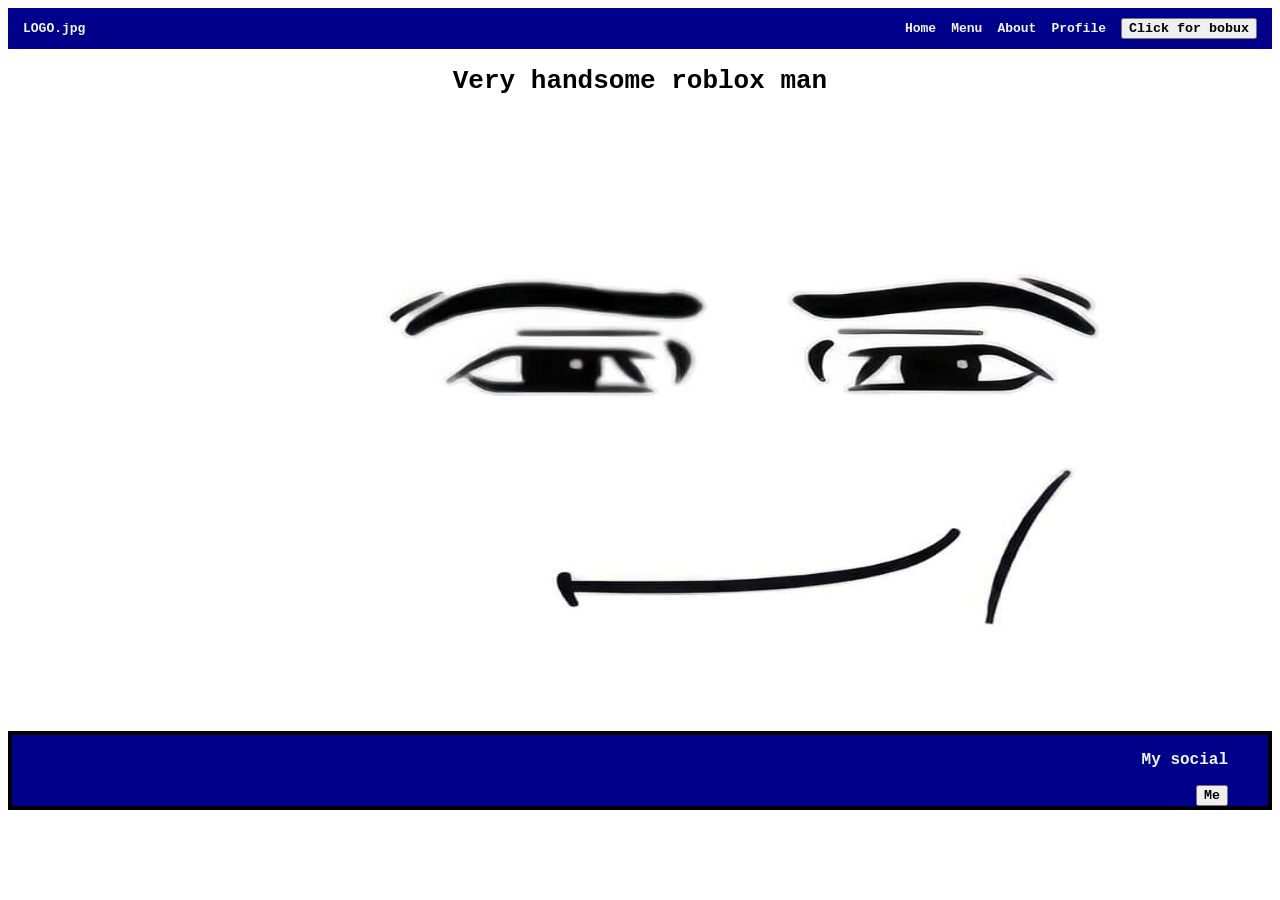
==== index.html @ abb8d04a "Update index.html" ====
<!DOCTYPE html>
<html lang="en">
<head>
    <meta charset="UTF-8">
    <meta name="viewport" content="width=device-width, initial-scale=1.0">
    <title>free bobux.com</title>
    <link rel="stylesheet" href="style.css"
</head>
<body>
    <nav class="navbar">
        <div class="nav-item">LOGO.jpg</div>

        <div class="nav-item-container">
            <div class="nav-item">Home</div>
            <div class="nav-item">Menu</div>
            <div class="nav-item">About</div>
            <div class="nav-item">Profile</div>
            <a href="https://www.youtube.com/watch?v=dQw4w9WgXcQ">
                <button class="robux">Click for bobux</button>
            </a>
        </div>
    </nav>
    <h1>
        Very handsome roblox man
    </h1>
    <p>
        <img src="roblox-man-face-smirk.jpg" alt="Manface" width="1500" height="600">
    </p>
</body>
<footer>
    <p class="my-social">My social</p>
    <a href="https://www.instagram.com/k9g.fr/">
    <button class="me">Me</button>
    </a>
</html>
---- style.css ----
.navbar{
    display: flex;
    padding: 10px 15px;
    column-gap: 5px;
    justify-content: space-between;
    flex-direction: row;
    background-color: darkblue;
    align-items: center;
}
.nav-item-container{
    display: flex;
    column-gap: 15px;
    align-items: center;
}
.nav-item{
    color:aliceblue;
}
.button{}
*{
    font-family: monospace;
    font-weight: bold;
}
footer{
    background-color: darkblue;
    color: aliceblue;
    font-size: large;
    text-align: right;
    padding-right: 40px;
    border: 4px black solid;
}
h1{
    text-align: center;
}
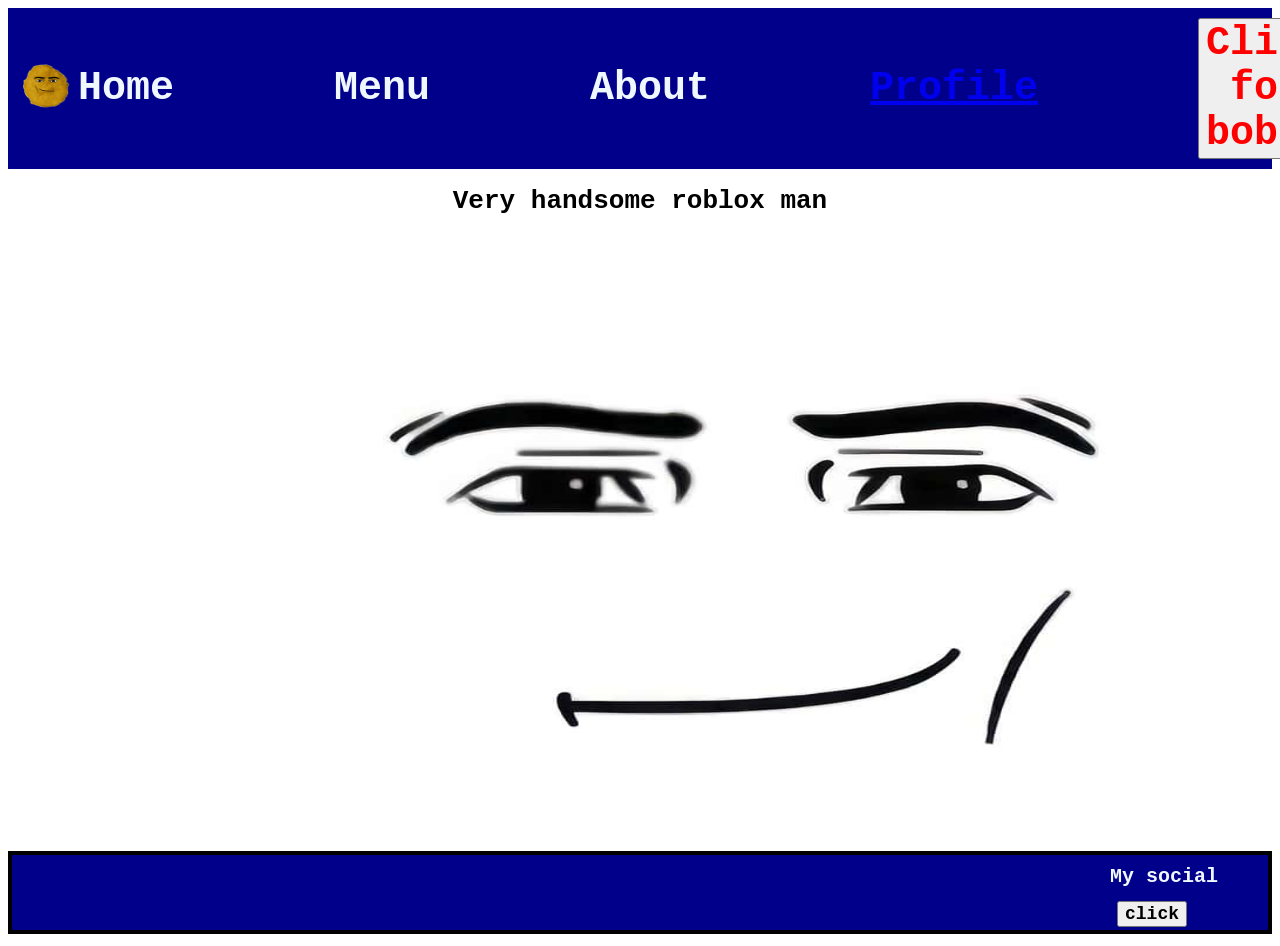
==== commit 54c52384: "hehe" ====
--- a/index.html
+++ b/index.html
@@ -4,17 +4,24 @@
     <meta charset="UTF-8">
     <meta name="viewport" content="width=device-width, initial-scale=1.0">
     <title>free bobux.com</title>
+    <link rel="icon" href="gegagedigedagedago-gedagedago.gif">
     <link rel="stylesheet" href="style.css"
 </head>
 <body>
     <nav class="navbar">
-        <div class="nav-item">LOGO.jpg</div>
+        <div class="logo">
+            <a href="https://www.youtube.com/watch?v=7_HfUVET0pM">
+                <img src="gegagedigedagedago-gedagedago.gif" alt="Potato" width="50" height="50">
+            </a>
+        </div>
 
         <div class="nav-item-container">
             <div class="nav-item">Home</div>
             <div class="nav-item">Menu</div>
             <div class="nav-item">About</div>
-            <div class="nav-item">Profile</div>
+            <a href="https://www.instagram.com/k9g.fr/">
+                <class="my_profile">Profile</button>
+            </a>
             <a href="https://www.youtube.com/watch?v=dQw4w9WgXcQ">
                 <button class="robux">Click for bobux</button>
             </a>
@@ -30,6 +37,6 @@
 <footer>
     <p class="my-social">My social</p>
     <a href="https://www.instagram.com/k9g.fr/">
-    <button class="me">Me</button>
+    <button class="me">click</button>
     </a>
 </html>
--- a/style.css
+++ b/style.css
@@ -9,13 +9,17 @@
 }
 .nav-item-container{
     display: flex;
-    column-gap: 15px;
+    column-gap: 160px;
     align-items: center;
+    font-size: 40px;
 }
 .nav-item{
     color:aliceblue;
 }
-.button{}
+.robux{
+    color: red;
+    font-size: 40px;
+}
 *{
     font-family: monospace;
     font-weight: bold;
@@ -23,11 +27,23 @@
 footer{
     background-color: darkblue;
     color: aliceblue;
-    font-size: large;
+    font-size: 20px;
     text-align: right;
     padding-right: 40px;
     border: 4px black solid;
 }
 h1{
     text-align: center;
+}
+.me{
+    margin: 3px 41px;
+    font-size: 18px;
+}
+.my-social{
+    margin: 10px;
+    padding: 0px;
+    border: 0px;
+}
+.my_profile{
+    
 }
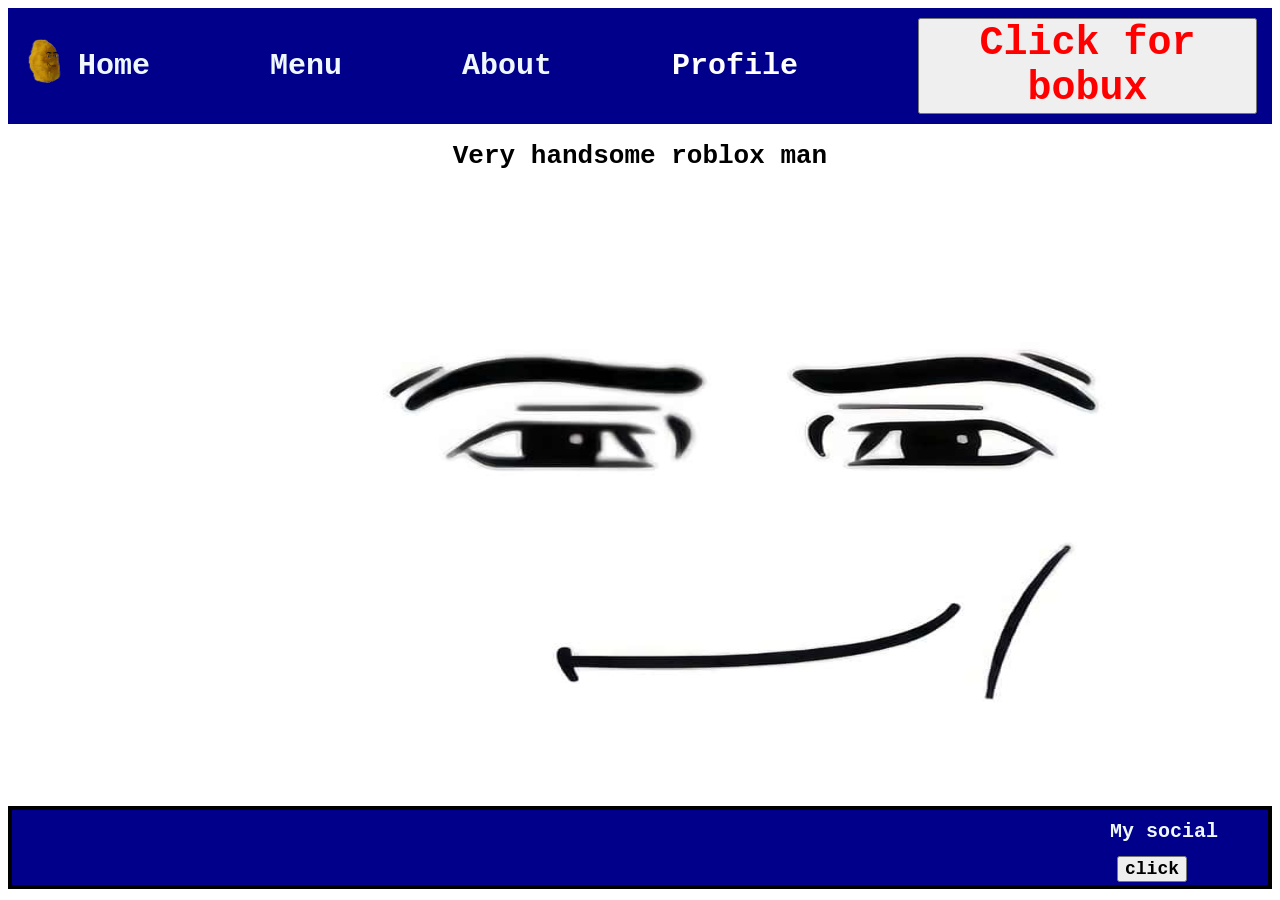
==== commit 8123f5df: "hehe" ====
--- a/index.html
+++ b/index.html
@@ -20,7 +20,7 @@
             <div class="nav-item">Menu</div>
             <div class="nav-item">About</div>
             <a href="https://www.instagram.com/k9g.fr/">
-                <class="my_profile">Profile</button>
+                Profile
             </a>
             <a href="https://www.youtube.com/watch?v=dQw4w9WgXcQ">
                 <button class="robux">Click for bobux</button>
--- a/style.css
+++ b/style.css
@@ -9,9 +9,9 @@
 }
 .nav-item-container{
     display: flex;
-    column-gap: 160px;
+    column-gap: 120px;
     align-items: center;
-    font-size: 40px;
+    font-size: 30px;
 }
 .nav-item{
     color:aliceblue;
@@ -44,6 +44,19 @@
     padding: 0px;
     border: 0px;
 }
-.my_profile{
-    
-}+a:link {
+    color: white;
+    text-decoration: none;
+  }
+a:visited {
+    color: white;
+    text-decoration: none;
+  }
+a:hover {
+    color: red;
+    text-decoration: none;
+  }
+a:active {
+    color: blue;
+    text-decoration: none;
+  }
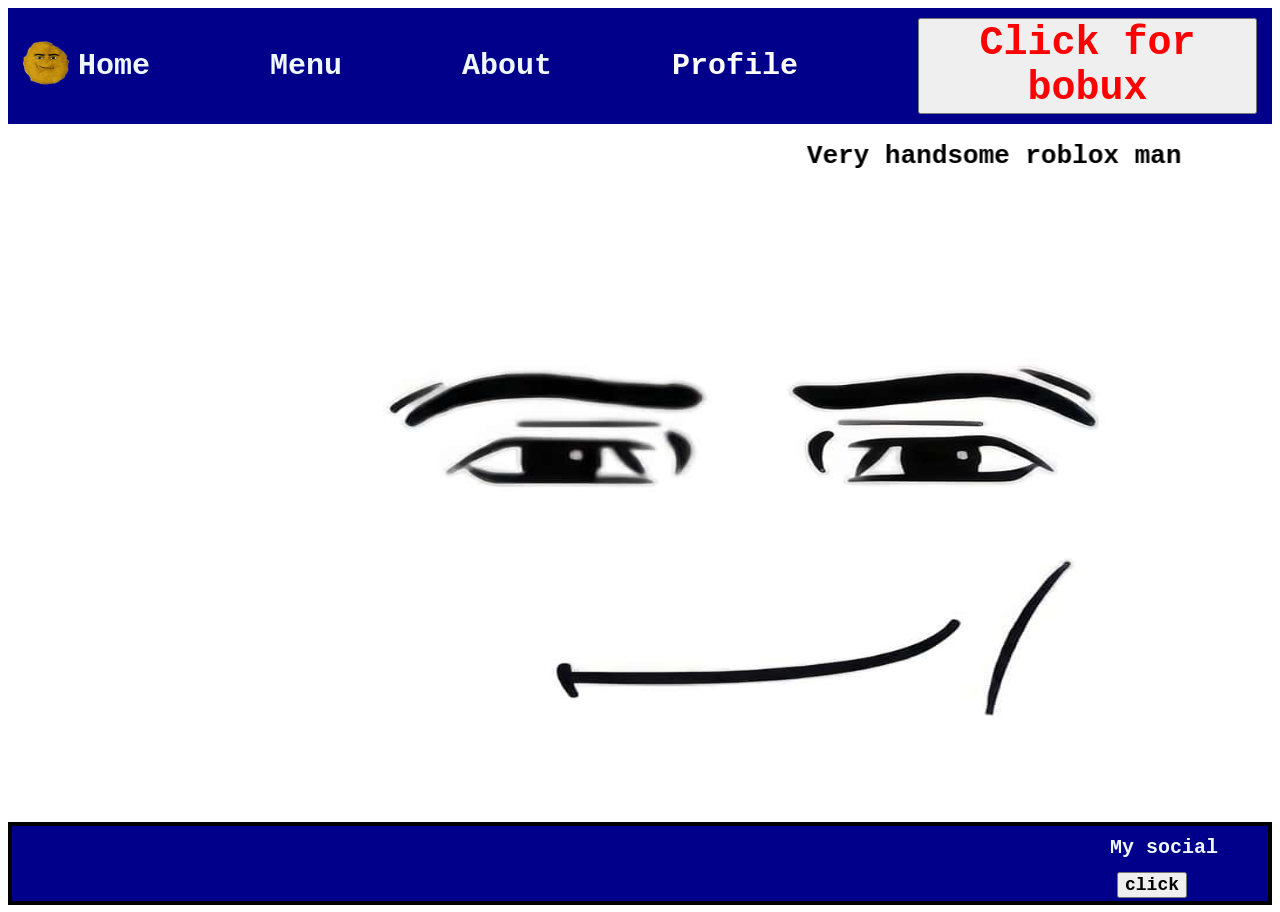
==== commit 4abb21b8: "Update index.html" ====
--- a/index.html
+++ b/index.html
@@ -10,7 +10,7 @@
 <body>
     <nav class="navbar">
         <div class="logo">
-            <a href="https://www.youtube.com/watch?v=7_HfUVET0pM">
+            <a href="https://www.youtube.com/watch?v=7_HfUVET0pM" target="_blank">
                 <img src="gegagedigedagedago-gedagedago.gif" alt="Potato" width="50" height="50">
             </a>
         </div>
@@ -19,16 +19,21 @@
             <div class="nav-item">Home</div>
             <div class="nav-item">Menu</div>
             <div class="nav-item">About</div>
-            <a href="https://www.instagram.com/k9g.fr/">
+            <a href="https://www.instagram.com/k9g.fr/" target="_blank">
                 Profile
             </a>
-            <a href="https://www.youtube.com/watch?v=dQw4w9WgXcQ">
+            <a href="https://www.youtube.com/watch?v=dQw4w9WgXcQ" target="_blank">
                 <button class="robux">Click for bobux</button>
             </a>
         </div>
     </nav>
     <h1>
-        Very handsome roblox man
+    <marquee
+    direction="down"
+    behavior="alternate"
+    style="width: 100%; height: 100%;">
+  <marquee behavior="alternate">Very handsome roblox man</marquee>
+</marquee>
     </h1>
     <p>
         <img src="roblox-man-face-smirk.jpg" alt="Manface" width="1500" height="600">
@@ -36,7 +41,7 @@
 </body>
 <footer>
     <p class="my-social">My social</p>
-    <a href="https://www.instagram.com/k9g.fr/">
+    <a href="https://www.instagram.com/k9g.fr/" target="_blank">
     <button class="me">click</button>
     </a>
 </html>
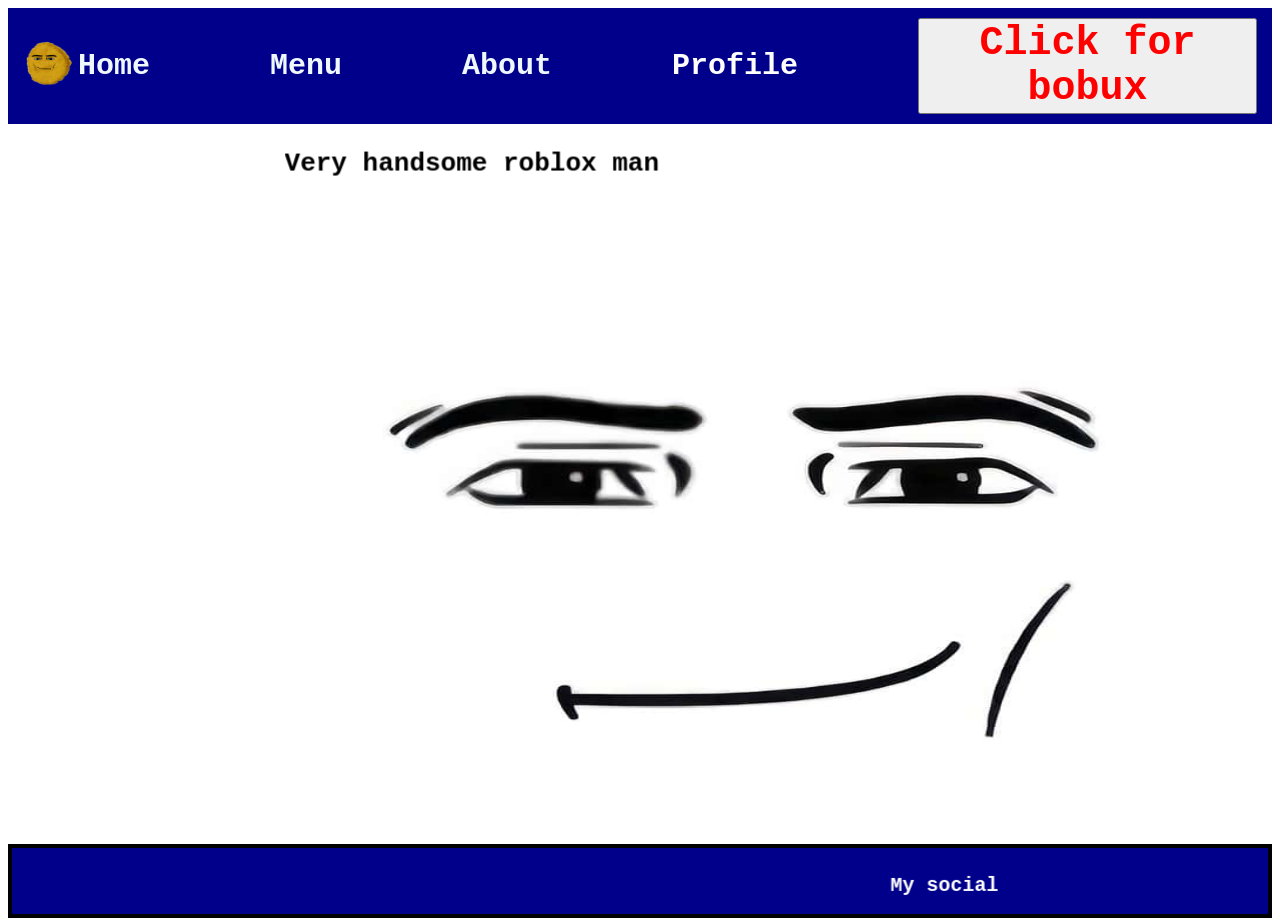
==== commit 0618597e: "he" ====
--- a/index.html
+++ b/index.html
@@ -31,8 +31,8 @@
     <marquee
     direction="down"
     behavior="alternate"
-    style="width: 100%; height: 100%;">
-  <marquee behavior="alternate">Very handsome roblox man</marquee>
+    style="width: 100%; height: 60px;">
+  <marquee behavior="alternate" scrollamount="40">Very handsome roblox man</marquee>
 </marquee>
     </h1>
     <p>
@@ -40,8 +40,13 @@
     </p>
 </body>
 <footer>
-    <p class="my-social">My social</p>
     <a href="https://www.instagram.com/k9g.fr/" target="_blank">
-    <button class="me">click</button>
+        <marquee
+    direction="down"
+    behavior="alternate"
+    style="width: 100%; height: 60px;">
+  <marquee behavior="alternate" scrollamount="15">My social</marquee>
+</marquee>
     </a>
+</footer>
 </html>
--- a/style.css
+++ b/style.css
@@ -28,7 +28,7 @@
     background-color: darkblue;
     color: aliceblue;
     font-size: 20px;
-    text-align: right;
+    text-align: center;
     padding-right: 40px;
     border: 4px black solid;
 }
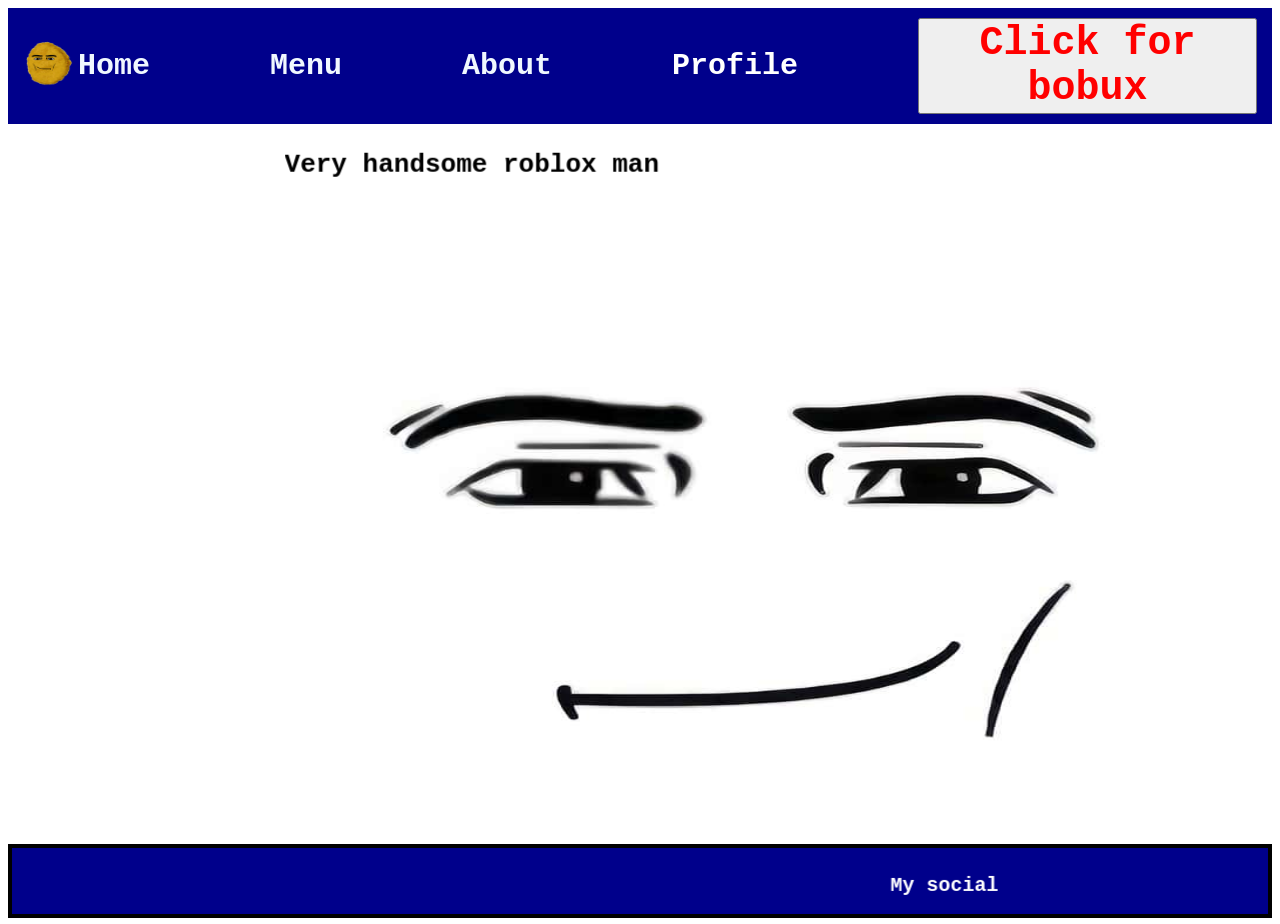
==== commit 31185012: "hehe" ====
--- a/index.html
+++ b/index.html
@@ -19,7 +19,7 @@
             <div class="nav-item">Home</div>
             <div class="nav-item">Menu</div>
             <div class="nav-item">About</div>
-            <a href="https://www.instagram.com/k9g.fr/" target="_blank">
+            <a href="lab14.html" target="_blank">
                 Profile
             </a>
             <a href="https://www.youtube.com/watch?v=dQw4w9WgXcQ" target="_blank">
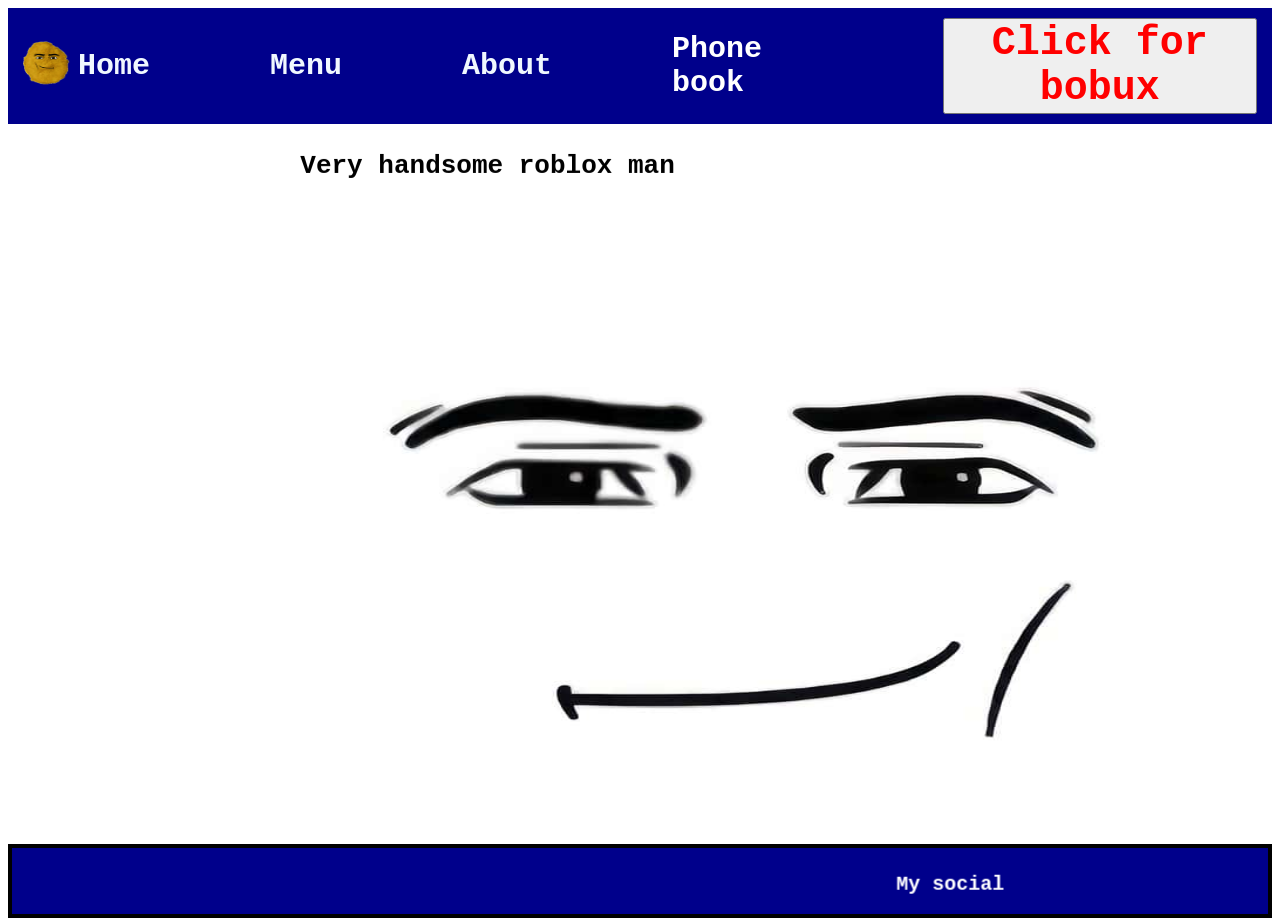
==== commit 8a0175c9: "eh" ====
--- a/index.html
+++ b/index.html
@@ -20,7 +20,7 @@
             <div class="nav-item">Menu</div>
             <div class="nav-item">About</div>
             <a href="lab14.html" target="_blank">
-                Profile
+                Phone book
             </a>
             <a href="https://www.youtube.com/watch?v=dQw4w9WgXcQ" target="_blank">
                 <button class="robux">Click for bobux</button>
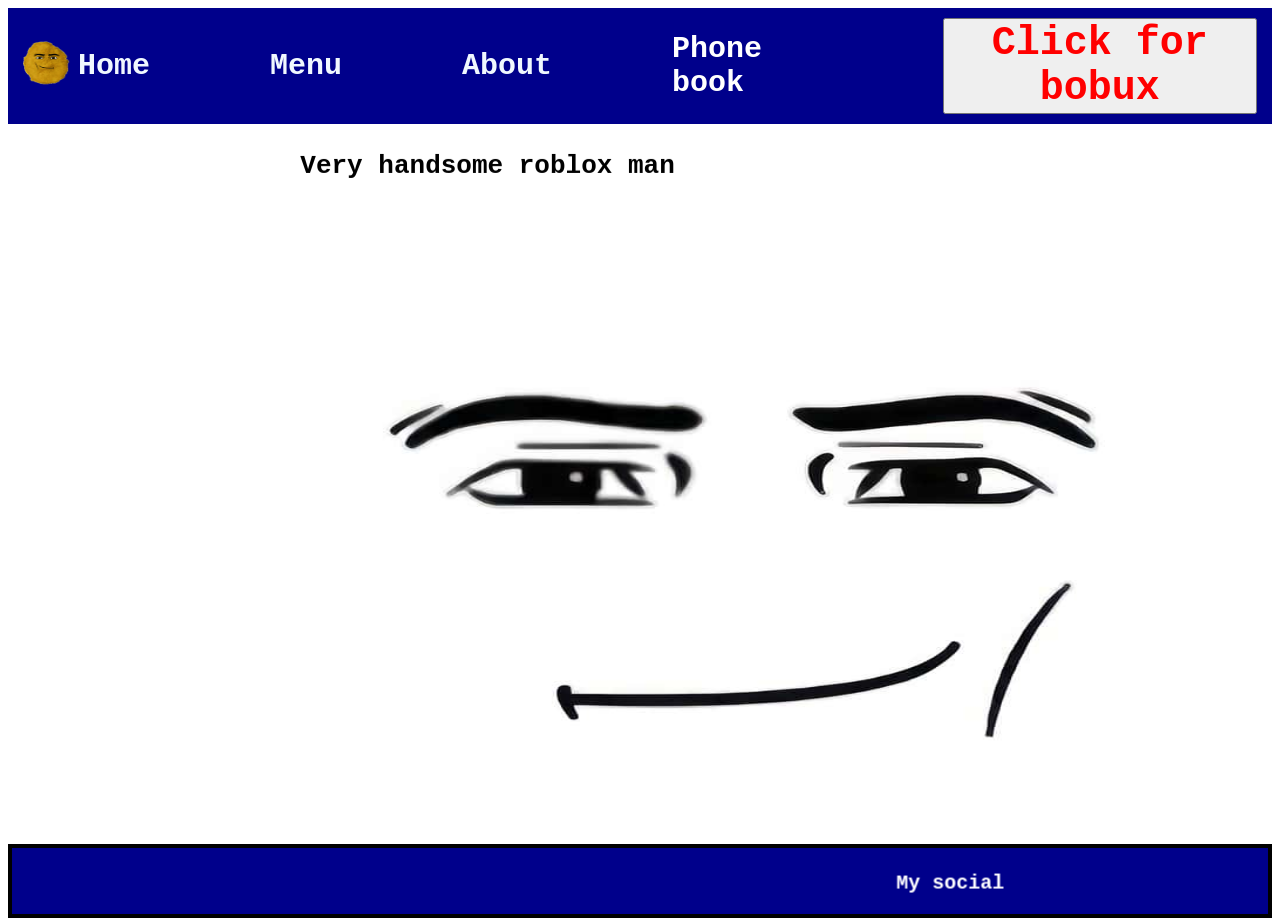
==== commit 5fbc1964: "Update index.html" ====
--- a/index.html
+++ b/index.html
@@ -19,7 +19,7 @@
             <div class="nav-item">Home</div>
             <div class="nav-item">Menu</div>
             <div class="nav-item">About</div>
-            <a href="lab14.html" target="_blank">
+            <a href="lab14.html">
                 Phone book
             </a>
             <a href="https://www.youtube.com/watch?v=dQw4w9WgXcQ" target="_blank">
